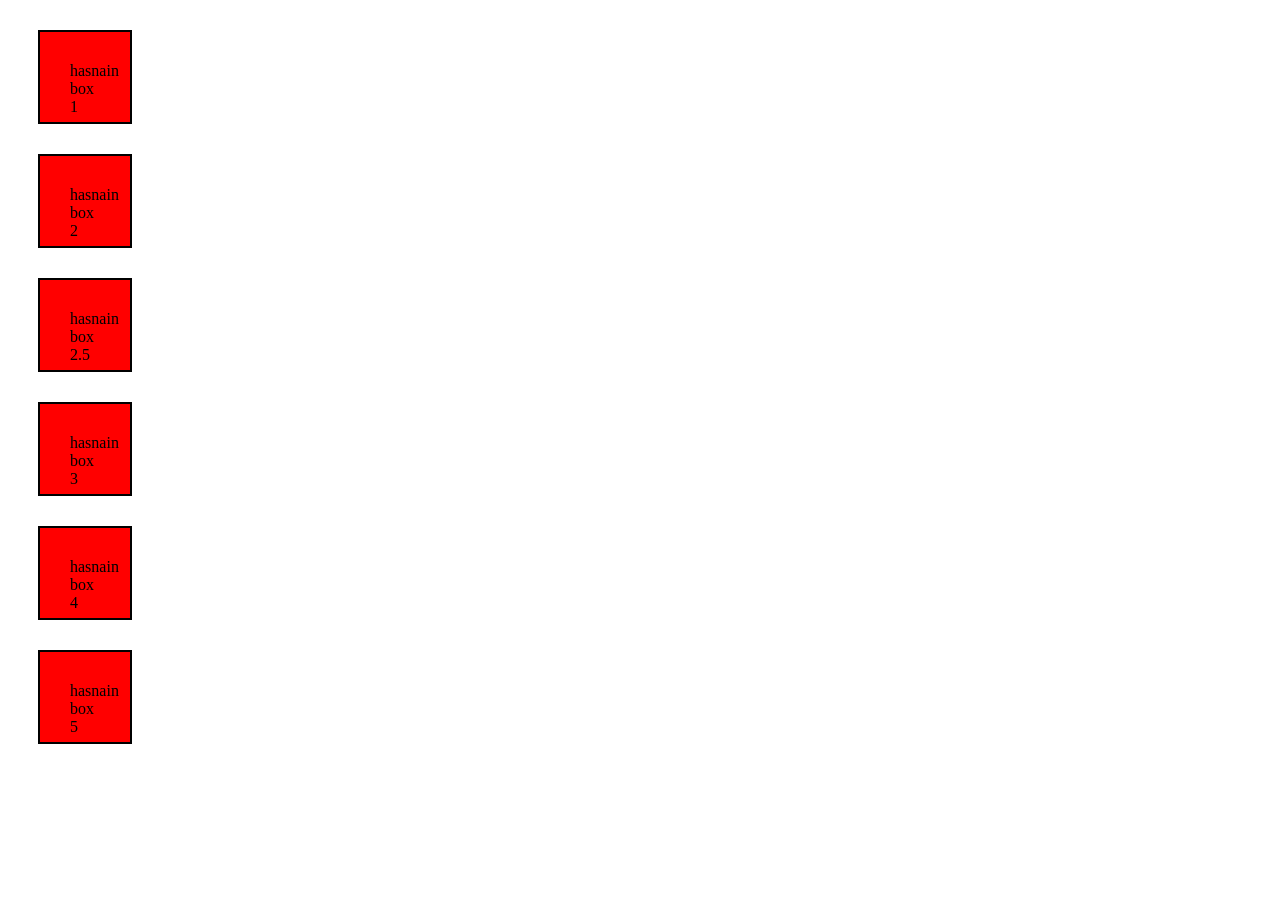
==== java.html @ c221c1f2 "javascript learning phase" ====
<!doctype html>
<html lang="en">
  <head>
    <meta charset="UTF-8" />
    <meta name="viewport" content="width=device-width, initial-scale=1.0" />
    <title>javascript</title>
    <style>
      .box {
        height: 30px;
        width: 30px;
        margin: 30px;
        padding: 30px;
        border: 2px solid black;
      }
    </style>
  </head>
  <body>
    <div class="container">
      <div class="box">hasnain box 1</div>
      <div class="box">hasnain box 2</div>
      <div class="box">hasnain box 2.5</div>
      <div id="redbox" class ="box">hasnain box 3</div>
      <div class="box">hasnain box 4</div>
      <div class="box">hasnain box 5</div>
    </div>
    <script src="javascript2/index.js"></script>
  </body>
</html>
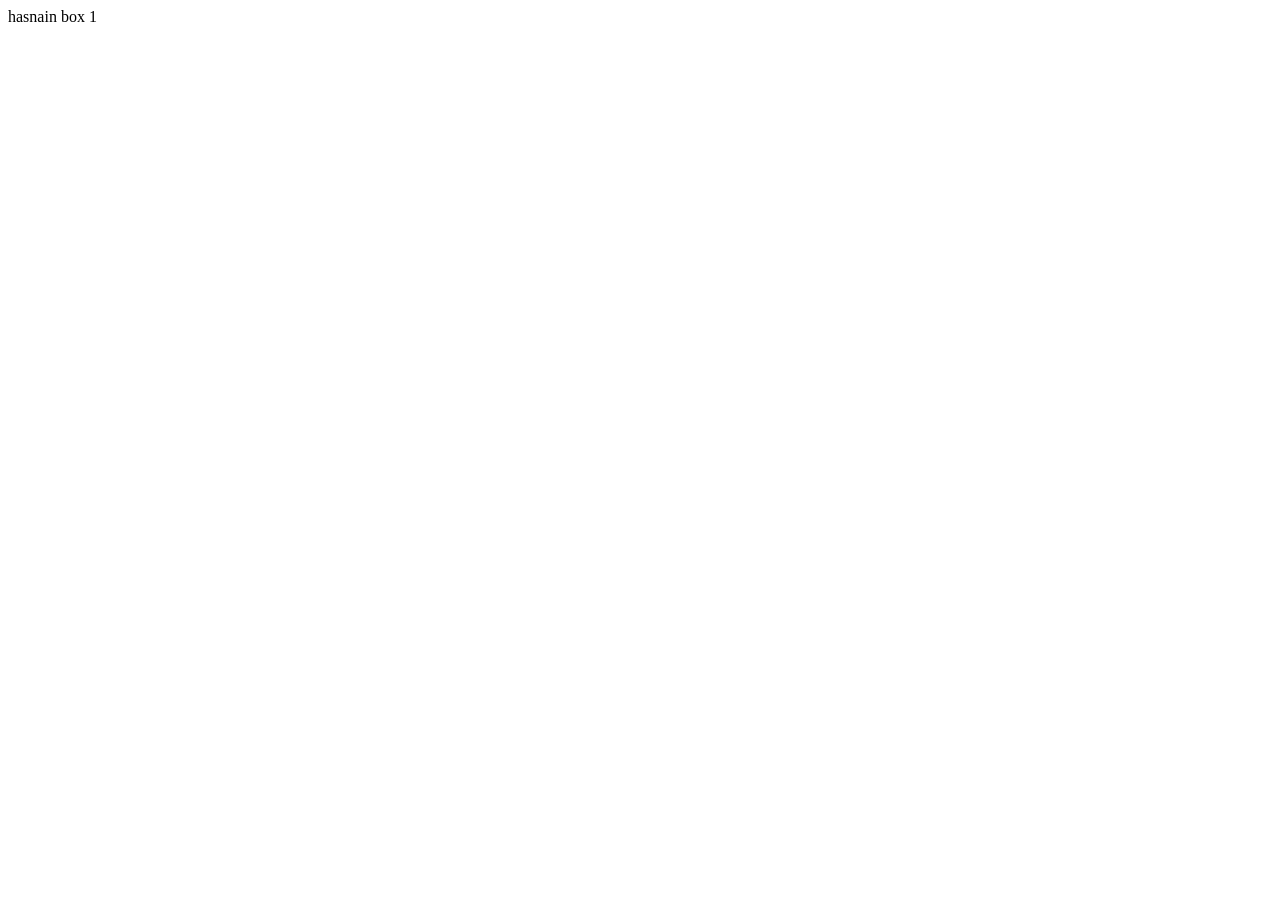
==== commit 139f6490: "learning" ====
--- a/java.html
+++ b/java.html
@@ -5,23 +5,23 @@
     <meta name="viewport" content="width=device-width, initial-scale=1.0" />
     <title>javascript</title>
     <style>
-      .box {
+      /* .box {
         height: 30px;
         width: 30px;
         margin: 30px;
         padding: 30px;
         border: 2px solid black;
-      }
+      } */
     </style>
   </head>
   <body>
     <div class="container">
-      <div class="box">hasnain box 1</div>
-      <div class="box">hasnain box 2</div>
+      <div class="box" style="display: flex;"data-createdby= "hasnain">hasnain box 1</div>
+      <!-- <div class="box">hasnain box 2</div>
       <div class="box">hasnain box 2.5</div>
       <div id="redbox" class ="box">hasnain box 3</div>
       <div class="box">hasnain box 4</div>
-      <div class="box">hasnain box 5</div>
+      <div class="box">hasnain box 5</div> -->
     </div>
     <script src="javascript2/index.js"></script>
   </body>
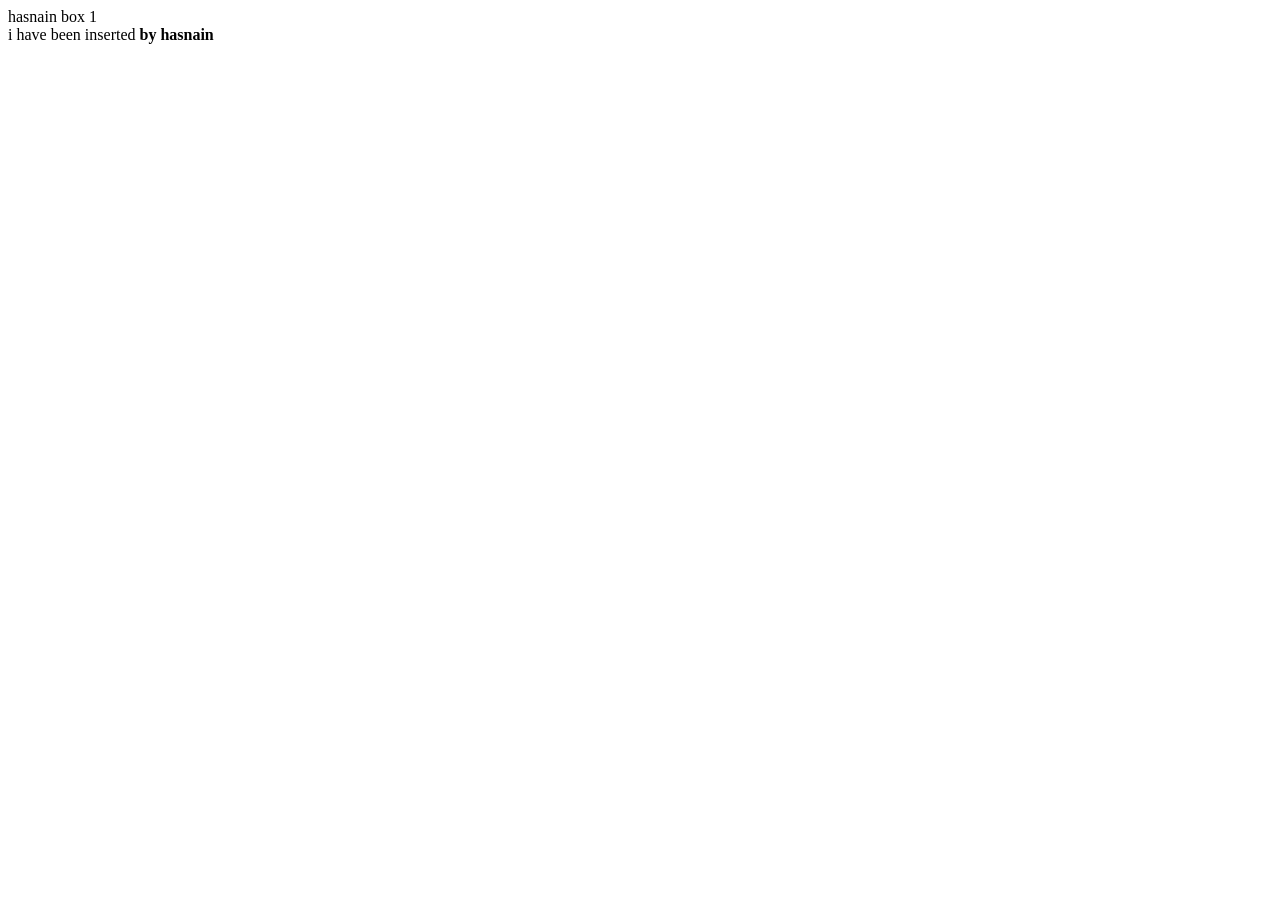
==== commit 37abaef6: "goes on" ====
--- a/java.html
+++ b/java.html
@@ -16,13 +16,25 @@
   </head>
   <body>
     <div class="container">
-      <div class="box" style="display: flex;"data-createdby= "hasnain">hasnain box 1</div>
+      <div
+        class="box"
+        style="display: flex"
+        data-conceptby="hasnain"
+        data-conceptof="javascript"
+      >
+        hasnain box 1
+      </div>
       <!-- <div class="box">hasnain box 2</div>
       <div class="box">hasnain box 2.5</div>
       <div id="redbox" class ="box">hasnain box 3</div>
       <div class="box">hasnain box 4</div>
       <div class="box">hasnain box 5</div> -->
     </div>
-    <script src="javascript2/index.js"></script>
+    <script>
+      let div = document.createElement("div");
+      div.innerHTML = "i have been inserted <b> by hasnain</b>";
+      div.setAttribute("class", "created");
+      document.querySelector(".container").append(div);
+    </script>
   </body>
 </html>
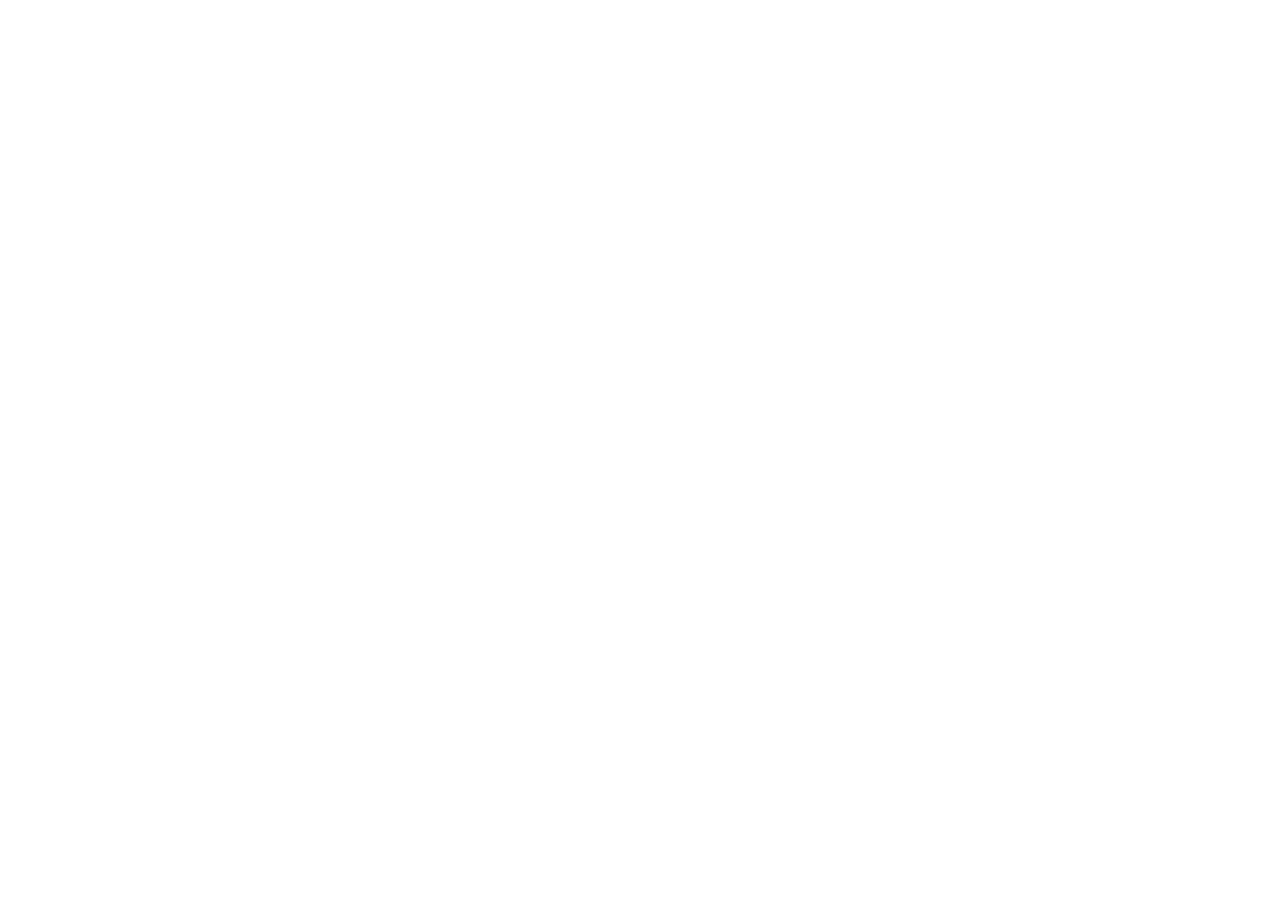
==== commit f59824b7: "hasnain" ====
--- a/java.html
+++ b/java.html
@@ -34,7 +34,7 @@
       let div = document.createElement("div");
       div.innerHTML = "i have been inserted <b> by hasnain</b>";
       div.setAttribute("class", "created");
-      document.querySelector(".container").append(div);
+      document.querySelector(".container").remove(div);
     </script>
   </body>
 </html>
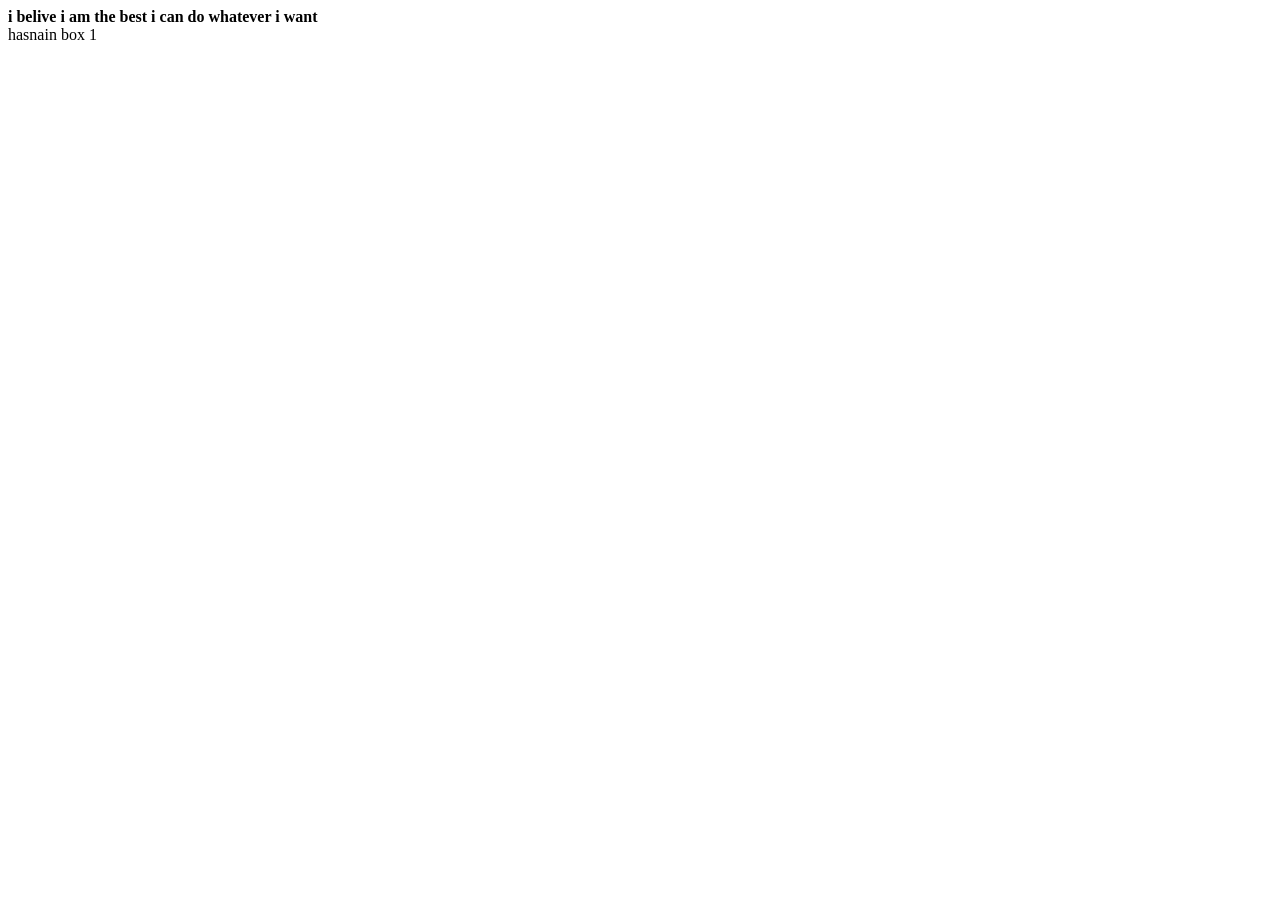
==== commit a89389e0: "hasnain" ====
--- a/java.html
+++ b/java.html
@@ -15,7 +15,7 @@
     </style>
   </head>
   <body>
-    <div class="container">
+    <div class="container red bg-blue">
       <div
         class="box"
         style="display: flex"
@@ -31,10 +31,12 @@
       <div class="box">hasnain box 5</div> -->
     </div>
     <script>
-      let div = document.createElement("div");
-      div.innerHTML = "i have been inserted <b> by hasnain</b>";
-      div.setAttribute("class", "created");
-      document.querySelector(".container").remove(div);
+      // let div = document.createElement("div");
+      // div.innerHTML = "i have been inserted <b> by hasnain</b>";
+      // div.setAttribute("class", "created");
+      // document.querySelector(".container").remove(div);
+      let cont = document.querySelector(".container");
+      cont.insertAdjacentHTML("beforebegin", "<b> i belive i am the best i can do whatever i want</b>")
     </script>
   </body>
 </html>
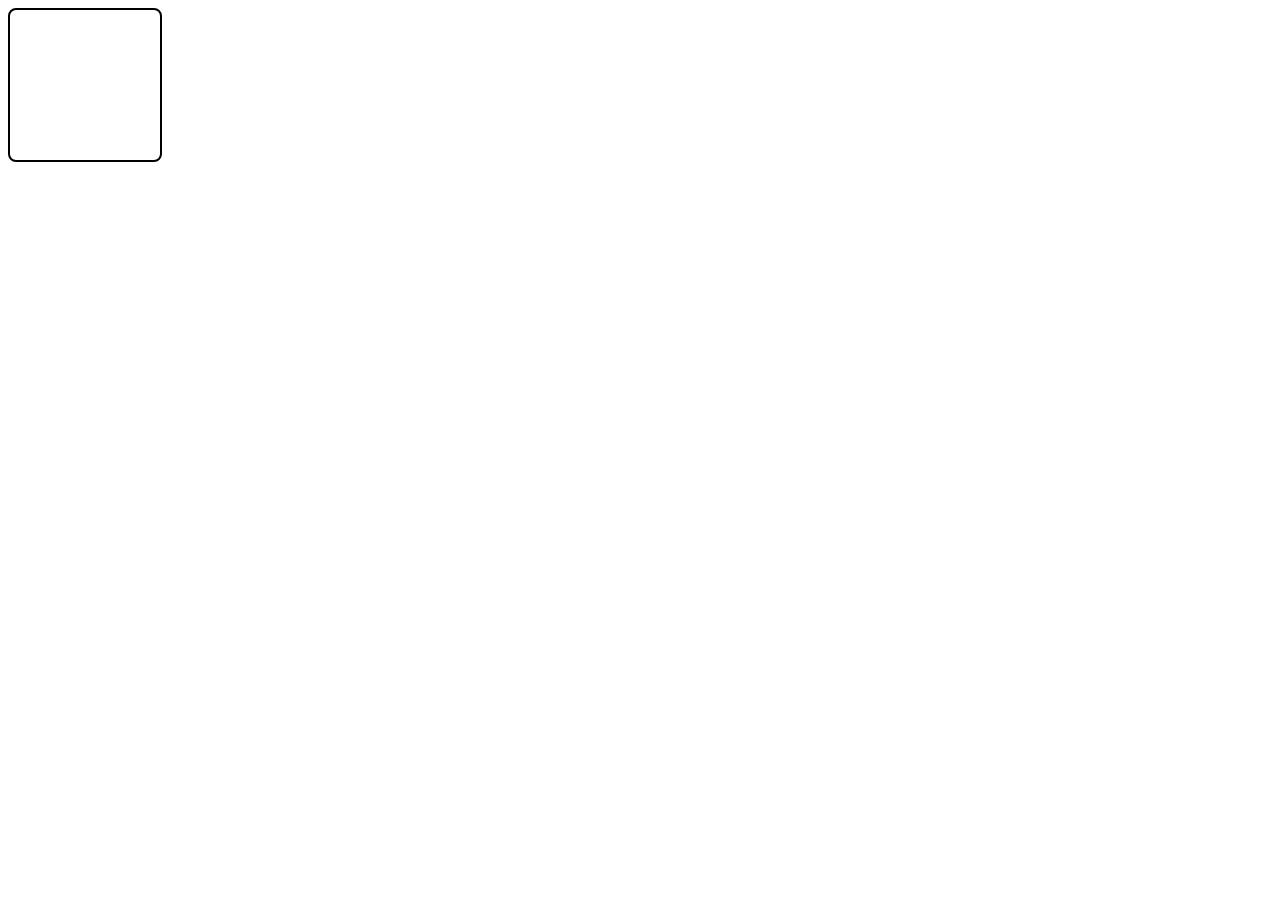
==== commit d3b1ee40: "never" ====
--- a/java.html
+++ b/java.html
@@ -3,40 +3,35 @@
   <head>
     <meta charset="UTF-8" />
     <meta name="viewport" content="width=device-width, initial-scale=1.0" />
+    <link rel="stylesheet" href="style.css">
     <title>javascript</title>
     <style>
-      /* .box {
-        height: 30px;
-        width: 30px;
-        margin: 30px;
-        padding: 30px;
+      .box {
+        height: 150px;
+        width: 150px;
+        /* margin: 30px;
+        padding: 30px; */
         border: 2px solid black;
-      } */
+        border-radius: 8px;
+      }
     </style>
   </head>
   <body>
     <div class="container red bg-blue">
-      <div
-        class="box"
-        style="display: flex"
-        data-conceptby="hasnain"
-        data-conceptof="javascript"
-      >
-        hasnain box 1
-      </div>
+      <div class="box"></div>
       <!-- <div class="box">hasnain box 2</div>
       <div class="box">hasnain box 2.5</div>
       <div id="redbox" class ="box">hasnain box 3</div>
       <div class="box">hasnain box 4</div>
       <div class="box">hasnain box 5</div> -->
     </div>
-    <script>
+    <script src="javascript2/index.js">
       // let div = document.createElement("div");
       // div.innerHTML = "i have been inserted <b> by hasnain</b>";
       // div.setAttribute("class", "created");
       // document.querySelector(".container").remove(div);
-      let cont = document.querySelector(".container");
-      cont.insertAdjacentHTML("beforebegin", "<b> i belive i am the best i can do whatever i want</b>")
+      // let cont = document.querySelector(".container");
+      // cont.insertAdjacentHTML("beforebegin", "<b> i belive i am the best i can do whatever i want</b>")
     </script>
   </body>
 </html>
